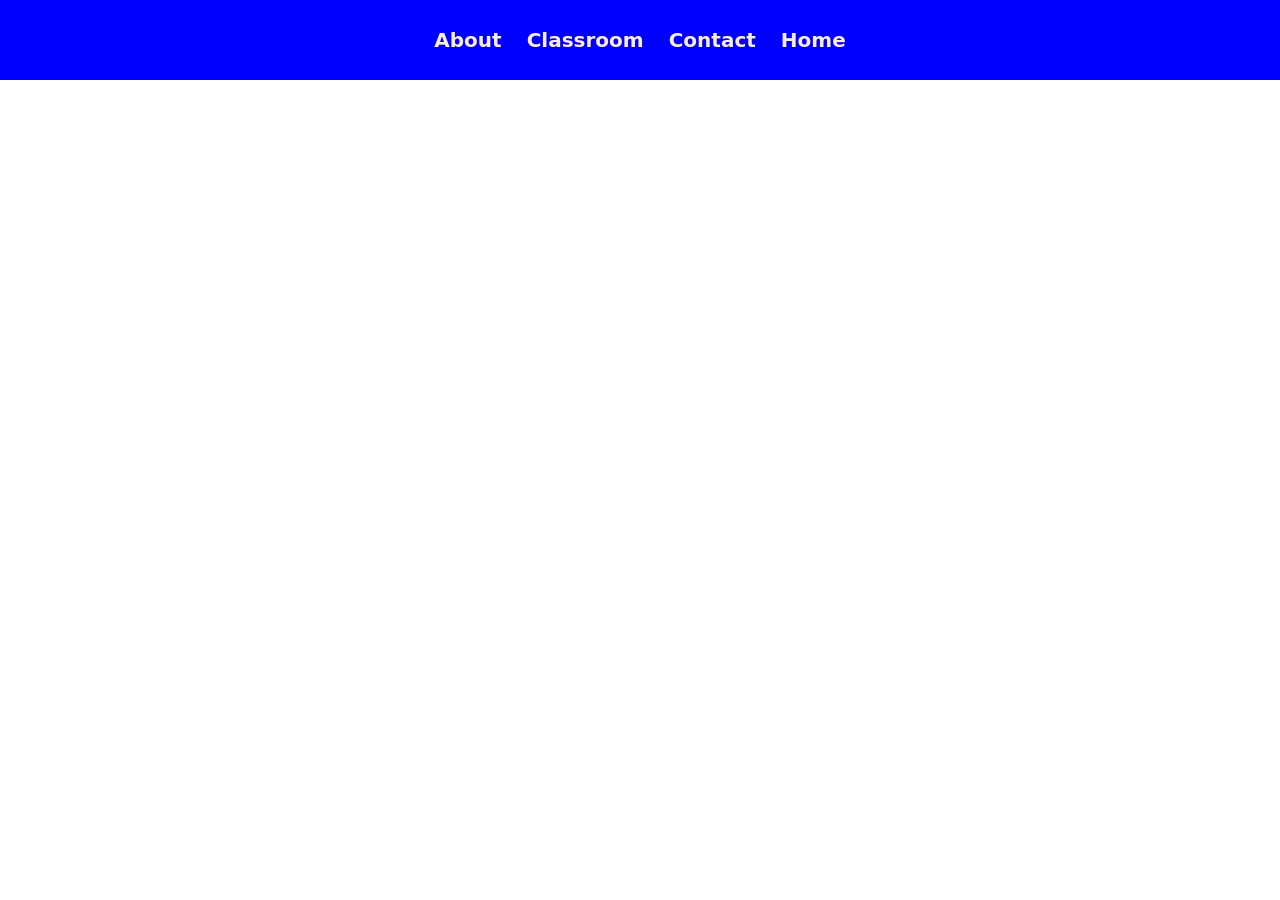
==== Frontend/tailwindCss/index.html @ 1f8bac81 "afterbeforeEx" ====
<!DOCTYPE html>
<html lang="en">
<head>
    <meta charset="UTF-8">
    <meta name="viewport" content="width=device-width, initial-scale=1.0">
    <title>Document</title>
    <link rel="stylesheet" href="style.css">
</head>
<body>
   <nav>
    <h4>About</h4>
    <h4>Classroom</h4>
    <h4>Contact</h4>
    <h4>Home</h4>
   </nav>
</body>
</html>
---- Frontend/tailwindCss/style.css ----
*{
margin: 0;
padding: 0;
font-family: system-ui, -apple-system, BlinkMacSystemFont, 'Segoe UI', Roboto, Oxygen, Ubuntu, Cantarell, 'Open Sans', 'Helvetica Neue', sans-serif;
box-sizing: border-box;

}
html,
body{
height: 100%;
width: 100%;
}


nav{
    height: 80px;
    width: 100%;
    display: flex;
    align-items: center;
    justify-content: center;
    background-color: blue;
    gap: 25px;
}


h4{
    font-size: 20px;
    position: relative;
    color: antiquewhite;
}

h4::after{
    content:"";
    height: 3px;
    width: 0%;
    background-color: red;
    position: absolute;
    bottom: 0;
    left: 50%;
    transform: translateX(-50%);
    transition: all ease 0.5s;
}

h4:hover::after{
    width: 100%;
}
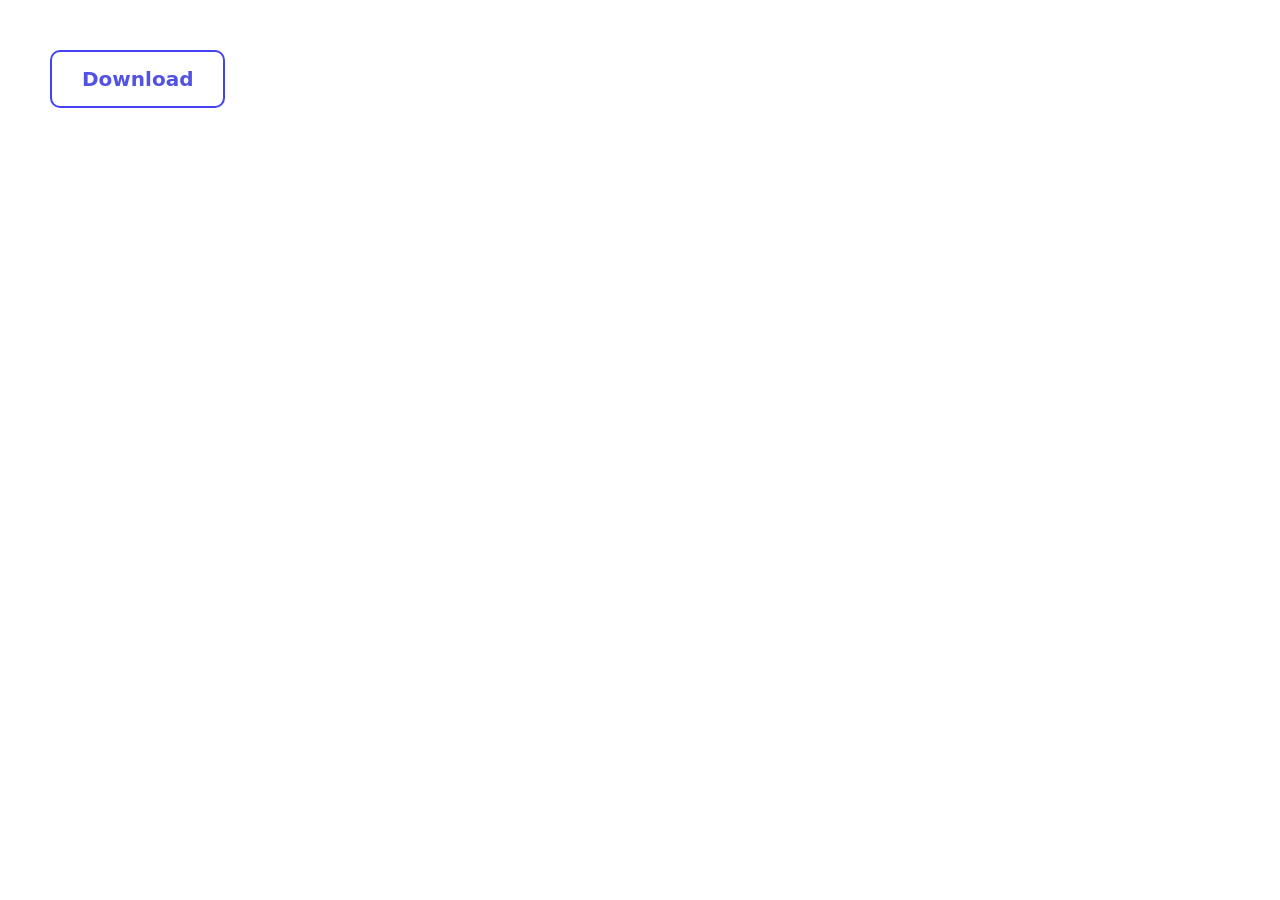
==== commit adec97a7: "afterbeforeEx2" ====
--- a/Frontend/tailwindCss/index.html
+++ b/Frontend/tailwindCss/index.html
@@ -7,11 +7,6 @@
     <link rel="stylesheet" href="style.css">
 </head>
 <body>
-   <nav>
-    <h4>About</h4>
-    <h4>Classroom</h4>
-    <h4>Contact</h4>
-    <h4>Home</h4>
-   </nav>
+   <button>Download</button>
 </body>
 </html>
--- a/Frontend/tailwindCss/style.css
+++ b/Frontend/tailwindCss/style.css
@@ -8,39 +8,44 @@
 html,
 body{
 height: 100%;
-width: 100%;
+width: 100%; 
+}
+
+button{
+    padding: 15px 30px;
+    font-size: 20px;
+    margin: 50px;
+    background-color: transparent;
+    border: 2px solid rgb(67, 67, 244);
+    color: rgb(82, 82, 229);
+    border-radius: 10px;
+    font-weight: 600;
+    position: relative;
+    transition: all ea  0.4s;
+    overflow: hidden;
+}
+
+button::after{
+    content: " ";
+    height: 50px;
+    width: 50px;
+    background-color: rgb(67, 67, 244);
+    position: absolute;
+    left: 50%;
+    top: 50%;
+    transform: translate(-50%, -50%) scale(0);
+    border-radius: 50%;
+    z-index: -1;
+    transition: all ease 0.3s;
 }
 
 
-nav{
-    height: 80px;
-    width: 100%;
-    display: flex;
-    align-items: center;
-    justify-content: center;
-    background-color: blue;
-    gap: 25px;
+button:hover::after{
+    transform: translate(-50%, -50%) scale(3.5);
+
 }
 
-
-h4{
-    font-size: 20px;
-    position: relative;
-    color: antiquewhite;
+button:hover{
+    color: white;
 }
 
-h4::after{
-    content:"";
-    height: 3px;
-    width: 0%;
-    background-color: red;
-    position: absolute;
-    bottom: 0;
-    left: 50%;
-    transform: translateX(-50%);
-    transition: all ease 0.5s;
-}
-
-h4:hover::after{
-    width: 100%;
-}
